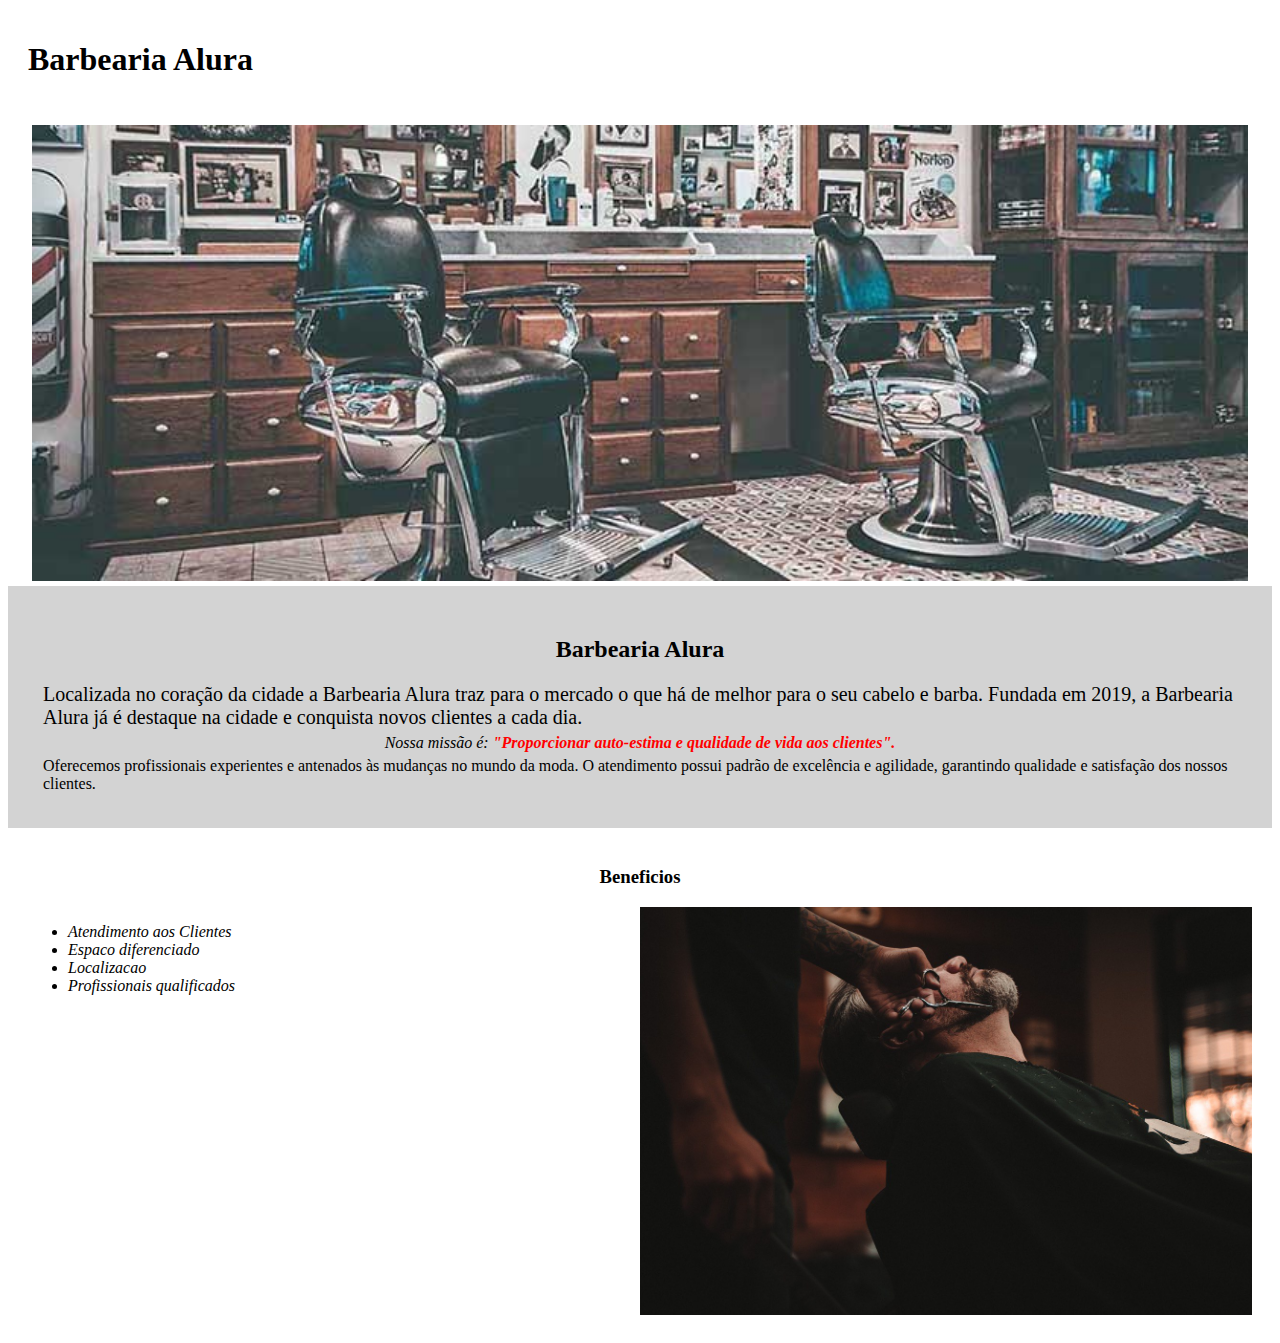
==== index.html @ f2912d4b "Final do Curso 1" ====
<!DOCTYPE html>
<html lang="en">

<head>
    <meta charset="UTF-8">
    <meta http-equiv="X-UA-Compatible" content="IE=edge">
    <meta name="viewport" content="width=device-width, initial-scale=1.0">
    <title>Barbearia Alura</title>
    <link rel="stylesheet" href="assets/css/styles.css">
</head>

<body>
    <div>
        <header>
            <h1 class="tituloPrincipal">
                Barbearia Alura
            </h1>
        </header>

        <div class="imgContainer">
            <img src="assets/img/banner.jpg" class="banner">
        </div>

        <div class="text">
            <h2 class="tituloCentralizado"><strong>Barbearia Alura</strong></h2>
            <p>
                Localizada no coração da cidade a Barbearia Alura traz para o mercado o que há de melhor para o seu
                cabelo e barba. Fundada em 2019, a Barbearia Alura já é destaque na cidade e conquista novos clientes a
                cada dia.
            </p>

            <p>
                <em>
                    Nossa missão é: <strong>"Proporcionar auto-estima e qualidade de vida aos clientes".</strong>
                </em>
            </p>

            <p>
                Oferecemos profissionais experientes e antenados às mudanças no mundo da moda. O atendimento possui
                padrão de excelência e agilidade, garantindo qualidade e satisfação dos nossos clientes.
            </p>
        </div>

        <div class="listContainer">
            <h3 class="tituloCentralizado">
                Beneficios
            </h3>
            <div class="listSubContainer">
                <ul class="list">
                    <li>Atendimento aos Clientes</li>
                    <li>Espaco diferenciado</li>
                    <li>Localizacao</li>
                    <li>Profissionais qualificados</li>
                </ul>
                <img src="assets/img/beneficios.jpg">
            </div>
        </div>
    </div>

    <script src="assets/js/index.js"></script>
</body>

</html>
---- assets/css/styles.css ----
.tituloPrincipal {
    padding: 20px;
}

.tituloCentralizado {
    text-align: center;
}

.imgContainer {
    display: flex;
    justify-content: center;
    align-items: center;
}

.banner {
    width: 95vw;
    margin: 5px;
}

.text {
    padding: 30px;
    background-color: lightgray;
}

.text p {
    display: flex;
    justify-content: center;
    margin: 5px;
}

.text p:nth-child(2) {
    font-size: 20px;
}

em strong {
    color: red;
}

.listContainer {
    display: flex;
    align-items: center;
    justify-content: center;
    flex-direction: column;
    padding: 20px;
}

.listSubContainer {
    display: grid;
    grid-template-columns: 1fr 1fr;
}

.listSubContainer img {
    width: 100%;
}

.list li {
    font-style: italic;
}
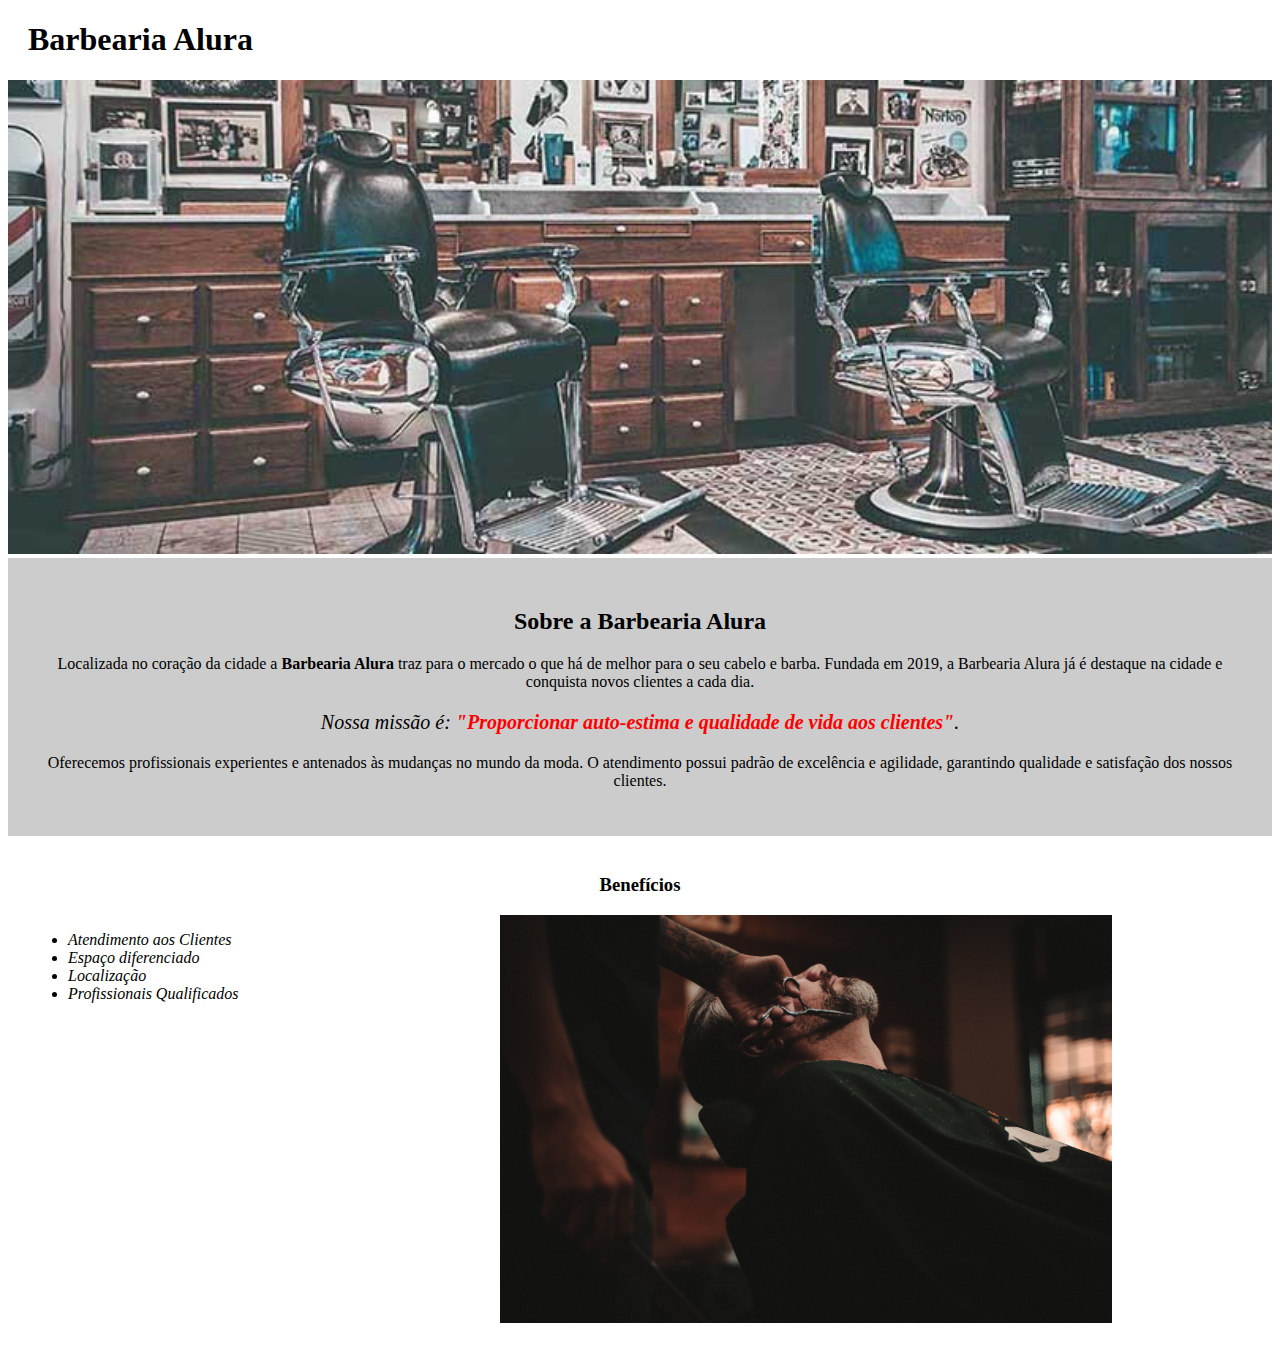
==== commit e88e4d14: "Final do Curso 2" ====
--- a/index.html
+++ b/index.html
@@ -1,63 +1,37 @@
 <!DOCTYPE html>
-<html lang="en">
+<html lang="pt-br">
+	<head>
+		<meta charset="UTF-8">
+		<title>Barbearia Alura</title>
+		<link rel="stylesheet" href="assets/css/styles.css">
+	</head>
 
-<head>
-    <meta charset="UTF-8">
-    <meta http-equiv="X-UA-Compatible" content="IE=edge">
-    <meta name="viewport" content="width=device-width, initial-scale=1.0">
-    <title>Barbearia Alura</title>
-    <link rel="stylesheet" href="assets/css/styles.css">
-</head>
+	<body>
+		<header>
+			<h1 class="titulo-principal">Barbearia Alura</h1>
+		</header>
+		<img id="banner" src="assets/img/banner.jpg">
+		<div class="principal">
+			<h2 class="titulo-centralizado">Sobre a Barbearia Alura</h2>
+	 
+			<p>Localizada no coração da cidade a <strong>Barbearia Alura</strong> traz para o mercado o que há de melhor para o seu cabelo e barba. Fundada em 2019, a Barbearia Alura já é destaque na cidade e conquista novos clientes a cada dia.</p>
 
-<body>
-    <div>
-        <header>
-            <h1 class="tituloPrincipal">
-                Barbearia Alura
-            </h1>
-        </header>
+			<p id="missao"><em>Nossa missão é: <strong>"Proporcionar auto-estima e qualidade de vida aos clientes"</strong>.</em></p>
 
-        <div class="imgContainer">
-            <img src="assets/img/banner.jpg" class="banner">
-        </div>
+			<p>Oferecemos profissionais experientes e antenados às mudanças no mundo da moda. O atendimento possui padrão de excelência e agilidade, garantindo qualidade e satisfação dos nossos clientes.</p>
+		</div>
 
-        <div class="text">
-            <h2 class="tituloCentralizado"><strong>Barbearia Alura</strong></h2>
-            <p>
-                Localizada no coração da cidade a Barbearia Alura traz para o mercado o que há de melhor para o seu
-                cabelo e barba. Fundada em 2019, a Barbearia Alura já é destaque na cidade e conquista novos clientes a
-                cada dia.
-            </p>
+		<div class="beneficios">
+			<h3 class="titulo-centralizado">Benefícios</h3>
 
-            <p>
-                <em>
-                    Nossa missão é: <strong>"Proporcionar auto-estima e qualidade de vida aos clientes".</strong>
-                </em>
-            </p>
+			<ul>
+				<li class="itens">Atendimento aos Clientes</li>
+				<li class="itens">Espaço diferenciado</li>
+				<li class="itens">Localização</li>
+				<li class="itens">Profissionais Qualificados</li>
+			</ul>
 
-            <p>
-                Oferecemos profissionais experientes e antenados às mudanças no mundo da moda. O atendimento possui
-                padrão de excelência e agilidade, garantindo qualidade e satisfação dos nossos clientes.
-            </p>
-        </div>
-
-        <div class="listContainer">
-            <h3 class="tituloCentralizado">
-                Beneficios
-            </h3>
-            <div class="listSubContainer">
-                <ul class="list">
-                    <li>Atendimento aos Clientes</li>
-                    <li>Espaco diferenciado</li>
-                    <li>Localizacao</li>
-                    <li>Profissionais qualificados</li>
-                </ul>
-                <img src="assets/img/beneficios.jpg">
-            </div>
-        </div>
-    </div>
-
-    <script src="assets/js/index.js"></script>
-</body>
-
+			<img src="assets/img/beneficios.jpg" class="imagembeneficios">
+		</div>
+	</body>
 </html>--- a/assets/css/styles.css
+++ b/assets/css/styles.css
@@ -1,59 +1,48 @@
-
-.tituloPrincipal {
-    padding: 20px;
+#banner {
+	width:100%;
 }
 
-.tituloCentralizado {
-    text-align: center;
+.principal{
+	background: #CCCCCC;
+	padding: 30px;
 }
 
-.imgContainer {
-    display: flex;
-    justify-content: center;
-    align-items: center;
+.titulo-principal {
+	padding-left: 20px;
 }
 
-.banner {
-    width: 95vw;
-    margin: 5px;
+.titulo-centralizado {
+	text-align: center
 }
 
-.text {
-    padding: 30px;
-    background-color: lightgray;
+p {
+	text-align: center;
 }
 
-.text p {
-    display: flex;
-    justify-content: center;
-    margin: 5px;
-}
-
-.text p:nth-child(2) {
-    font-size: 20px;
+#missao {
+	font-size: 20px
 }
 
 em strong {
-    color: red;
+	color: #FF0000;
 }
 
-.listContainer {
-    display: flex;
-    align-items: center;
-    justify-content: center;
-    flex-direction: column;
-    padding: 20px;
+.itens {
+	font-style: italic
 }
 
-.listSubContainer {
-    display: grid;
-    grid-template-columns: 1fr 1fr;
+.beneficios {
+	background: #FFFFFF;
+	padding: 20px;
 }
 
-.listSubContainer img {
-    width: 100%;
+ul {
+	display: inline-block;
+	vertical-align: top;
+	width: 20%;
+	margin-right: 15%;
 }
 
-.list li {
-    font-style: italic;
+.imagembeneficios {
+	width: 50%;
 }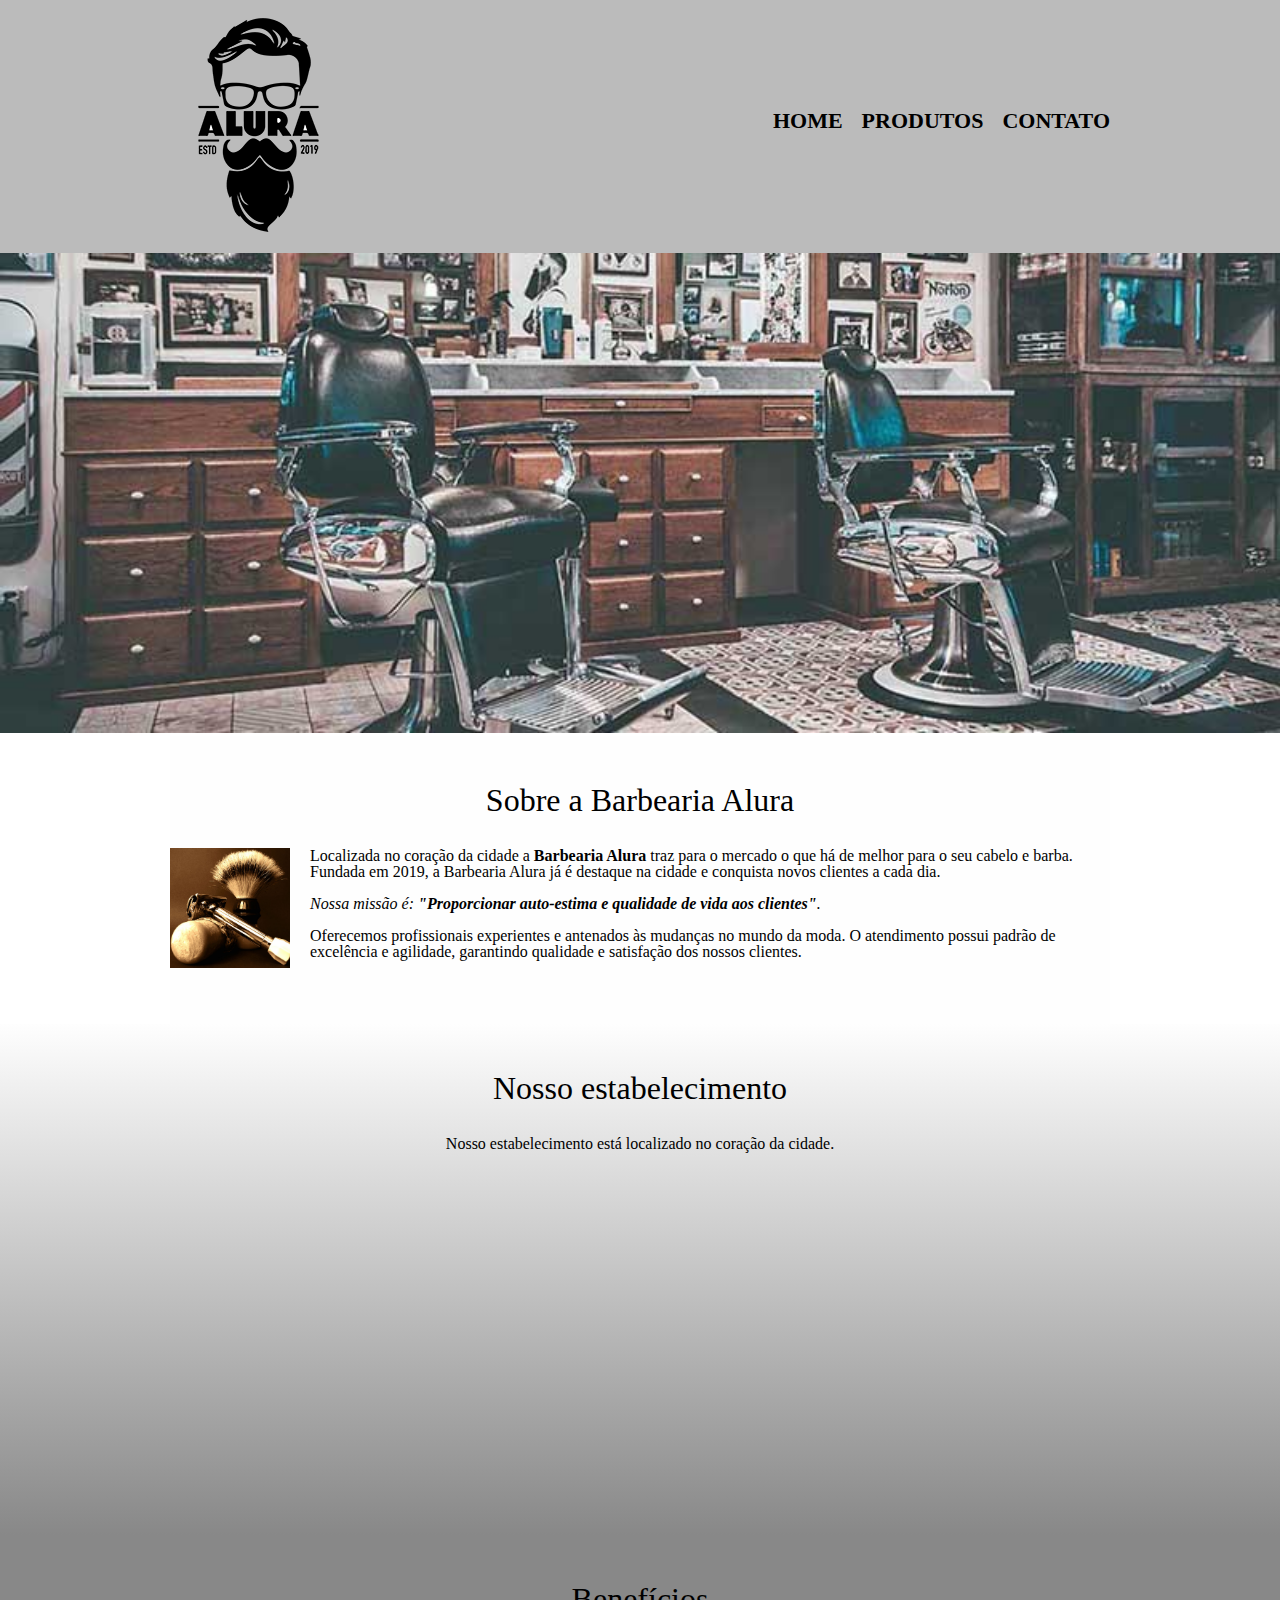
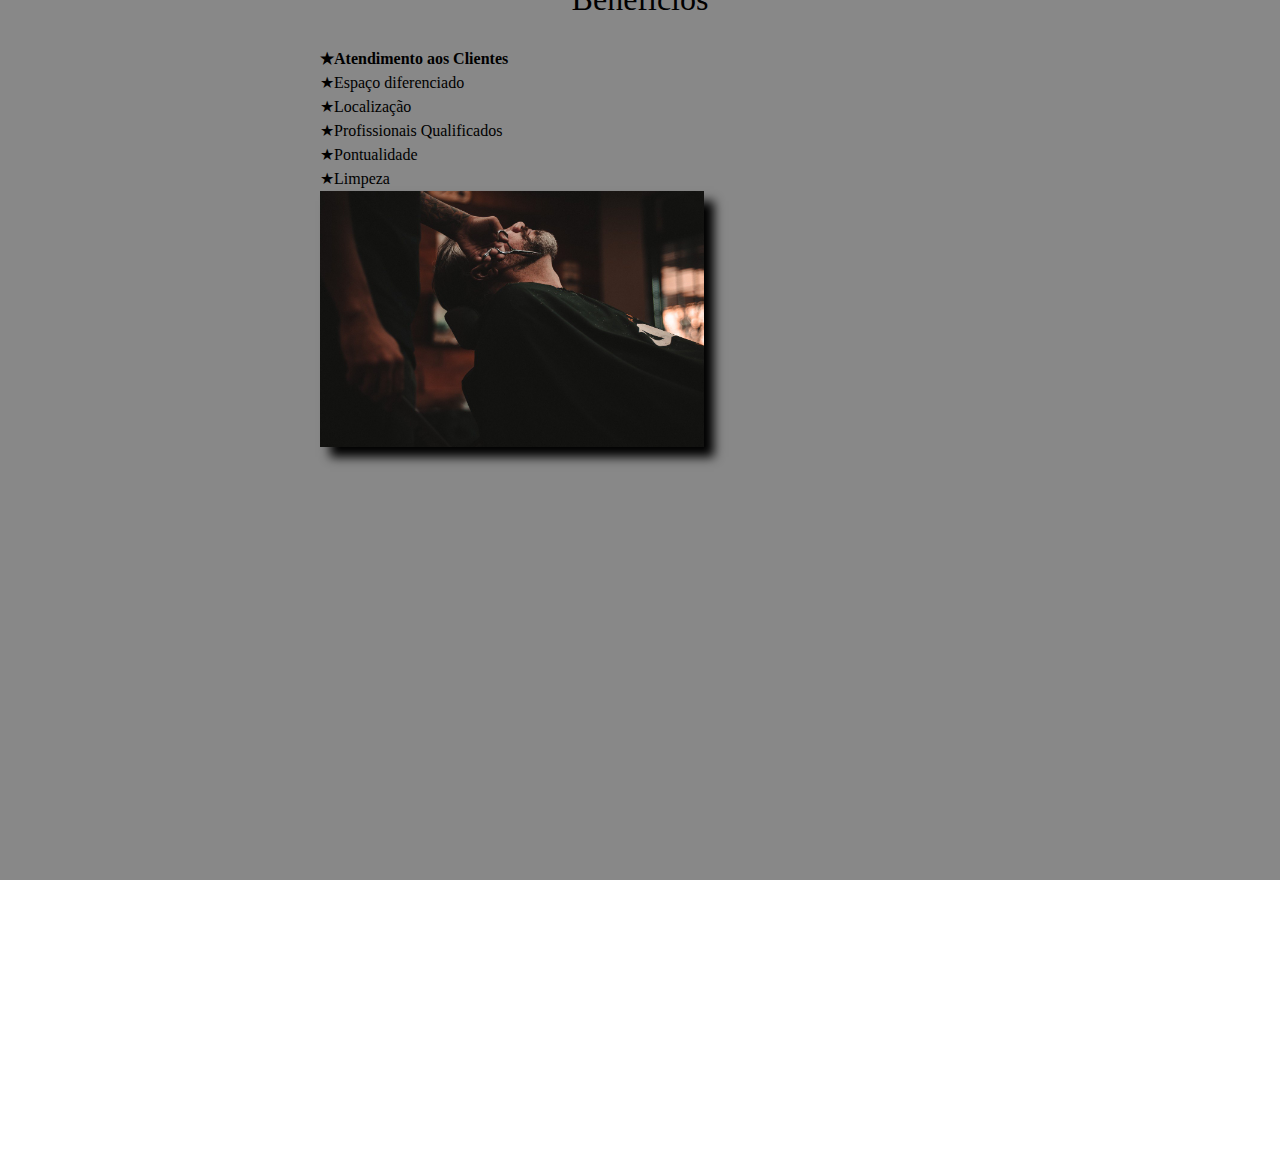
==== commit 6fa98678: "Final do Curso 4" ====
--- a/index.html
+++ b/index.html
@@ -1,37 +1,93 @@
 <!DOCTYPE html>
-<html lang="pt-br">
-	<head>
-		<meta charset="UTF-8">
-		<title>Barbearia Alura</title>
-		<link rel="stylesheet" href="assets/css/styles.css">
-	</head>
+<html lang="pt-BR">
 
-	<body>
-		<header>
-			<h1 class="titulo-principal">Barbearia Alura</h1>
-		</header>
-		<img id="banner" src="assets/img/banner.jpg">
-		<div class="principal">
-			<h2 class="titulo-centralizado">Sobre a Barbearia Alura</h2>
-	 
-			<p>Localizada no coração da cidade a <strong>Barbearia Alura</strong> traz para o mercado o que há de melhor para o seu cabelo e barba. Fundada em 2019, a Barbearia Alura já é destaque na cidade e conquista novos clientes a cada dia.</p>
+<head>
+    <meta charset="UTF-8">
+    <meta http-equiv="X-UA-Compatible" content="IE=edge">
+    <meta name="viewport" content="width=device-width, initial-scale=1.0">
+    <title>Barbearia Alura</title>
+    <link rel="stylesheet" href="assets/css/style.css">
+    <link rel="stylesheet" href="assets/css/reset.css">
+    <link href="https://fonts.googleapis.com/css?family=Montserrat&display=swap" rel="stylesheet">
+</head>
 
-			<p id="missao"><em>Nossa missão é: <strong>"Proporcionar auto-estima e qualidade de vida aos clientes"</strong>.</em></p>
+<body>
+    <header>
+        <div class="caixa">
+            <h1>
+                <a href="index.html">
+                    <img src="assets/img/logo.png" alt="Logo da Barbearia Alura">
+                </a>
+            </h1>
 
-			<p>Oferecemos profissionais experientes e antenados às mudanças no mundo da moda. O atendimento possui padrão de excelência e agilidade, garantindo qualidade e satisfação dos nossos clientes.</p>
-		</div>
+            <nav>
+                <ul>
+                    <li><a href="index.html">Home</a></li>
+                    <li><a href="produtos.html">Produtos</a></li>
+                    <li><a href="contato.html">Contato</a></li>
+                </ul>
+            </nav>
+        </div>
+    </header>
+    <img class="banner" src="assets/img/banner.jpg">
 
-		<div class="beneficios">
-			<h3 class="titulo-centralizado">Benefícios</h3>
+    <main>
+        <section class="principal">
+            <h2 class="titulo-principal">Sobre a Barbearia Alura</h2>
 
-			<ul>
-				<li class="itens">Atendimento aos Clientes</li>
-				<li class="itens">Espaço diferenciado</li>
-				<li class="itens">Localização</li>
-				<li class="itens">Profissionais Qualificados</li>
-			</ul>
+            <img src="assets/img/utensilios.jpg" class="utensilios" alt="Utensilios de um barbeiro">
 
-			<img src="assets/img/beneficios.jpg" class="imagembeneficios">
-		</div>
-	</body>
+            <p>Localizada no coração da cidade a <strong>Barbearia Alura</strong> traz para o mercado o que há de melhor
+                para o seu cabelo e barba. Fundada em 2019, a Barbearia Alura já é destaque na cidade e conquista novos
+                clientes a cada dia.</p>
+
+            <p id="missao"><em>Nossa missão é: <strong>"Proporcionar auto-estima e qualidade de vida aos
+                        clientes"</strong>.</em></p>
+
+            <p>Oferecemos profissionais experientes e antenados às mudanças no mundo da moda. O atendimento possui
+                padrão de excelência e agilidade, garantindo qualidade e satisfação dos nossos clientes.</p>
+        </section>
+
+        <section class="mapa">
+            <h3 class="titulo-principal">Nosso estabelecimento</h3>
+            <p>Nosso estabelecimento está localizado no coração da cidade.</p>
+
+            <div class="mapa-conteudo">
+                <iframe
+                    src="https://www.google.com/maps/embed?pb=!1m18!1m12!1m3!1d3656.4483278365396!2d-46.63466568562861!3d-23.588249068469487!2m3!1f0!2f0!3f0!3m2!1i1024!2i768!4f13.1!3m3!1m2!1s0x94ce5a2b2ed7f3a1%3A0xab35da2f5ca62674!2sCaelum!5e0!3m2!1spt-BR!2sbr!4v1568814489656!5m2!1spt-BR!2sbr"
+                    width="100%" height="300" frameborder="0" style="border:0;" allowfullscreen="">
+                </iframe>
+            </div>
+        </section>
+
+        <section class="beneficios">
+            <h3 class="titulo-principal">Benefícios</h3>
+
+            <div class="conteudo-beneficios">
+                <ul class="lista-beneficios">
+                    <li class="itens">Atendimento aos Clientes</li>
+                    <li class="itens">Espaço diferenciado</li>
+                    <li class="itens">Localização</li>
+                    <li class="itens">Profissionais Qualificados</li>
+                    <li class="itens">Pontualidade</li>
+                    <li class="itens">Limpeza</li>
+                </ul>
+                <img src="assets/img/beneficios.jpg" class="imagem-beneficios">
+            </div>
+
+            <div class="video">
+                <iframe width="100%" height="315" src="https://www.youtube.com/embed/wcVVXUV0YUY" frameborder="0"
+                    allow="accelerometer; autoplay; encrypted-media; gyroscope; picture-in-picture" allowfullscreen>
+
+                </iframe>
+            </div>
+        </section>
+    </main>
+
+    <footer>
+        <img src="assets/img/logo-branco.png">
+        <p class="copyright">&copy; Copyright Barbearia Alura - 2022</p>
+    </footer>
+</body>
+
 </html>--- a/assets/css/style.css
+++ b/assets/css/style.css
@@ -0,0 +1,270 @@
+body {
+	font-family: 'Montserrat', sans-serif;
+}
+
+header {
+	background: #BBBBBB;
+	padding: 20px 0;
+}
+
+.caixa {
+	position: relative;
+	width: 940px;
+	margin: 0 auto;
+}
+
+nav {
+	position: absolute;
+	top: 110px;
+	right: 0;
+}
+
+nav li {
+	display: inline;
+	margin: 0 0 0 15px;
+}
+
+nav a {
+	text-transform: uppercase;
+	color: #000000;
+	font-weight: bold;
+	font-size: 22px;
+	text-decoration: none;
+}
+
+nav a:hover {
+	color: #C78C19;
+	text-decoration: none;
+}
+
+.produtos {
+	width: 940px;
+	margin: 0 auto;
+	padding: 50px 0;
+}
+
+.produtos li {
+	display: inline-block;
+	text-align: center;
+	width: 30%;
+	vertical-align: top;
+	margin: 0 1.5%;
+	padding: 30px 20px;
+	box-sizing: border-box;
+	border: 2px solid #000000;
+	border-radius: 10px;
+}
+
+.produtos li:hover {
+	border-color: #C78C19;
+}
+
+.produtos li:active {
+	border-color: #088C19;	
+}
+
+.produtos li:hover h2 {
+	font-size: 34px;
+}
+
+.produtos h2 {
+	font-size: 30px;
+	font-weight: bold;
+}
+
+.produto-descricao {
+	font-size: 18px;
+}
+
+.produto-preco {
+	font-size: 22px;
+	font-weight: bold;
+	margin-top: 10px;
+}
+
+footer {
+	text-align: center;
+	background: url("bg.jpg");
+	padding: 40px 0;
+}
+
+.copyright {
+	color: #FFFFFF;
+	font-size: 13px;
+	margin: 20px 0 0;
+}
+
+/* Estilo da pagina de contato */
+
+form {
+	margin: 40px 0;
+}
+
+form label, form legend {
+	display:block;
+	font-size: 20px;
+	margin: 0 0 10px;
+}
+
+.input-padrao {
+	display: block;
+	margin: 0 0 20px;
+	padding: 10px 25px;
+	width: 50%;
+}
+
+.checkbox {
+	margin: 20px 0;
+}
+
+.enviar {
+	width:40%;
+	padding: 15px 0;
+	background: orange;
+	color: white;
+	font-weight: bold;
+	font-size: 18px;
+	border: none;
+	border-radius: 5px;
+	transition: 1s all;
+	cursor: pointer;
+}
+
+.enviar:hover {
+	background: darkorange;
+	transform: scale(1.2);
+}
+
+table {
+	margin: 20px 0 40px;
+}
+
+thead {
+	background: #555555;
+	color: white;
+	font-weight: bold;
+}
+
+td, th {
+	border: 1px solid #000000;
+	padding: 8px 15px;
+}
+
+/* Estilo da pagina inicial */
+
+.banner {
+    width:100%;
+}
+
+.titulo-principal {
+    text-align: center;
+    font-size: 2em;
+    margin: 0 0 1em;
+    clear: left;
+}
+
+.principal {
+    padding: 3em 0;
+    background: #FEFEFE;
+    width: 940px;
+    margin: 0 auto;
+}
+
+.principal p {
+    margin: 0 0 1em;
+}
+
+.principal strong {
+    font-weight: bold;
+}
+
+.principal em {
+    font-style: italic;
+}
+
+.utensilios {
+    width: 120px;
+    float: left;
+    margin: 0 20px 20px 0;
+}
+
+.mapa {
+    padding: 3em 0;
+    background: linear-gradient(#FEFEFE, #888888);
+}
+
+.mapa p {
+    margin: 0 0 2em;
+    text-align: center;
+}
+
+.mapa-conteudo {
+    width: 940px;
+    margin: 0 auto;
+}
+
+.video {
+    width: 560px;
+    margin: 2em auto;
+}
+
+.beneficios {
+    padding: 3em 0;
+    background: #888888;
+}
+
+.conteudo-beneficios {
+    width: 640px;
+    margin: 0 auto;
+}
+
+.lista-beneficios {
+    width: 40%;
+    display: inline-block;
+    vertical-align: top;
+}
+
+.itens:before {
+    content: "★";
+}
+
+.itens {
+    line-height: 1.5;
+}
+
+.itens:first-child {
+    font-weight: bold;
+}
+
+.imagem-beneficios {
+    width: 60%;
+    opacity: 1;
+    transition: 400ms;
+    box-shadow: 10px 10px 10px 0 #000000;
+}
+
+.imagem-beneficios:hover {
+    opacity: 0.3;
+}
+
+@media screen and (max-width: 480px) {
+    .caixa, .principal, .conteudo-beneficios, .mapa-conteudo, .video {
+        width: auto;
+    }
+
+    h1 {
+        text-align: center;
+    }
+
+    nav {
+        position: static;
+    }
+
+    .lista-beneficios, .imagem-beneficios {
+        width: 100%;
+    }
+}
+
+
+
+
